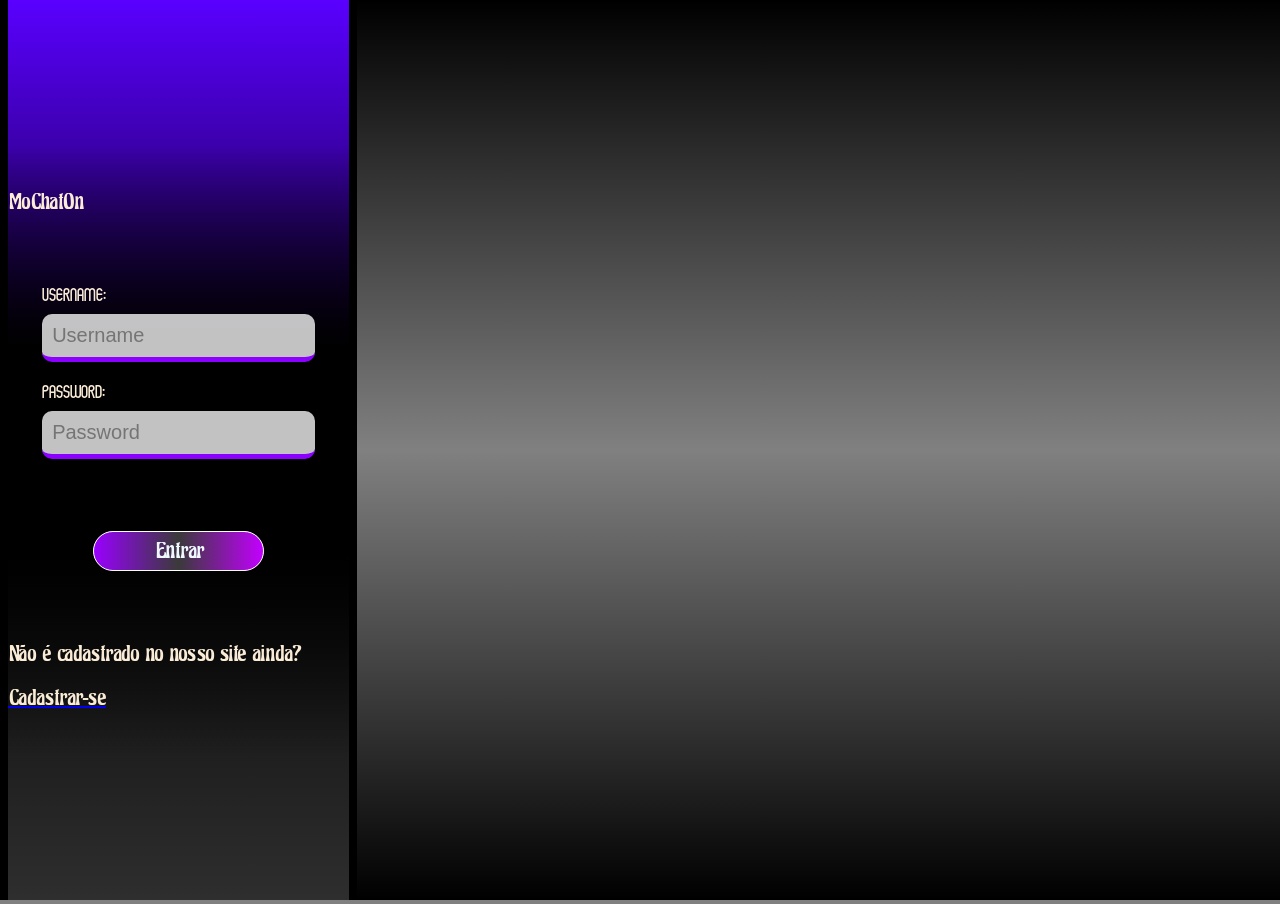
==== cadastrarUsuario.html @ 9bfd944b "Criação da tela de login Criado e estilizado a tela de login." ====
<!DOCTYPE html>
<html lang="PT-br">
<head>
    <meta charset="UTF-8">
    <meta name="viewport" content="width=device-width, initial-scale=1.0">
    <link href="./css/index.css" rel="stylesheet"> 
    <title>MoChatOn</title>
    <link rel="shortcut icon" href="./imagens/lojaIcone.jpg" type="image/png">

</head>
    <body>
        <section>
            <div id="secaoLogin">
                <div>
                    <p>MoChatOn</p>
                </div>
                <div id="secaoLoginInputs">
                    <div class="divInputLogin">
                        <label>Username:</label>
                        <input type="text" name="" id="nomeLogin" placeholder="Username">
                    </div>
                    <div class="divInputLogin">
                        <label>Password:</label>
                        <input type="password" name="" id="senhaLogin" placeholder="Password">
                    </div>
                </div>
                <button id="botaoLogar">Entrar</button>
                <div>
                    <p>Não é cadastrado no nosso site ainda?</p>

                    <div>
                        <a href="cadastrarUsuario.html"><p>Cadastrar-se</p></a>
                    </div>
                </div>
                
            </div>
        </section>
        <div id="divVideo">
            <video width="320" height="240" muted autoplay loop>
                <source src="videos/136971-765445566.mp4" type="video/mp4">
            </video>
        </div>
    </body>
</html>
---- css/index.css ----
@font-face {
    font-family: texto;
    src: url(../fontes/Excalibur\ Nouveau.ttf);
}

@font-face {
    font-family: titulo;
    src: url(../fontes/Rothwell.otf);
}

html {
    margin: 0px;
    padding: 0px;
    height: 100%;
}
body {
    background-color: gray;
    width: 100%;
    height: 100%;
    margin: 0px;
    padding: 0px;
    background-image: url(https://png.pngtree.com/background/20230417/original/pngtree-beautiful-moon-galaxy-background-picture-image_2446855.jpg);
    background-size: cover;
    display: flex;
}

#divVideo {
    position: relative;
    z-index: 1;
    width: 73%;
    height: 100%;
    background-image: linear-gradient(to bottom, black,rgba(0, 0, 0, 0),black);
}

video {
    position: relative;
    z-index: 0;
    width: 100%;
    height: 100%;
}

section {
    width: 27%;
    background-image: linear-gradient(to bottom, rgb(89, 0, 255),rgb(0, 0, 0),rgb(46, 46, 46));
    height: 100%;
    justify-self: left;
    display: flex;
    flex-direction: column;
    border-left: 8px solid black;
    border-right: 8px solid black;
    position: relative;
    z-index: 2;
    align-items: center;
    justify-content: center;
    font-family: texto;
}

#secaoLogin {
    background-image: linear-gradient(to bottom, rgba(0, 0, 0, 0), black,rgb(0, 0, 0),rgba(0, 0, 0, 0));
    width: 100%;
    height: 68%;
    display: flex;
    flex-direction: column;
    justify-content: space-around;
}

#secaoLogin p {
    justify-self: center;
    font-size: 20px;
    color: antiquewhite;
}

#secaoLoginInputs {
    display: flex;
    flex-direction: column;
    gap: 20px;
}

.divInputLogin {
    display: flex;
    flex-direction: column;
    gap: 10px;
    width: 80%;
    margin-inline: 10%;
    font-family: titulo;
}

.divInputLogin label{   
    color: antiquewhite;
}
.divInputLogin input {
    background-color: rgba(255, 255, 255, 0.76);
    border: none;
    border-bottom: 5px rgb(140, 0, 255) solid;
    padding: 10px;
    border-radius: 10px;
    font-size: 20px;
    color: black;
}

#botaoLogar {
    margin-top: 20px;
    height: 40px;
    width: 50%;
    align-self: center;
    border-radius: 20px;
    background-image: linear-gradient(to right, rgb(153, 0, 255), rgb(58, 58, 58),rgb(195, 0, 255));
    border: 1px solid white;
    color: aliceblue;
    font-family: texto;
    font-size: 20px;
}
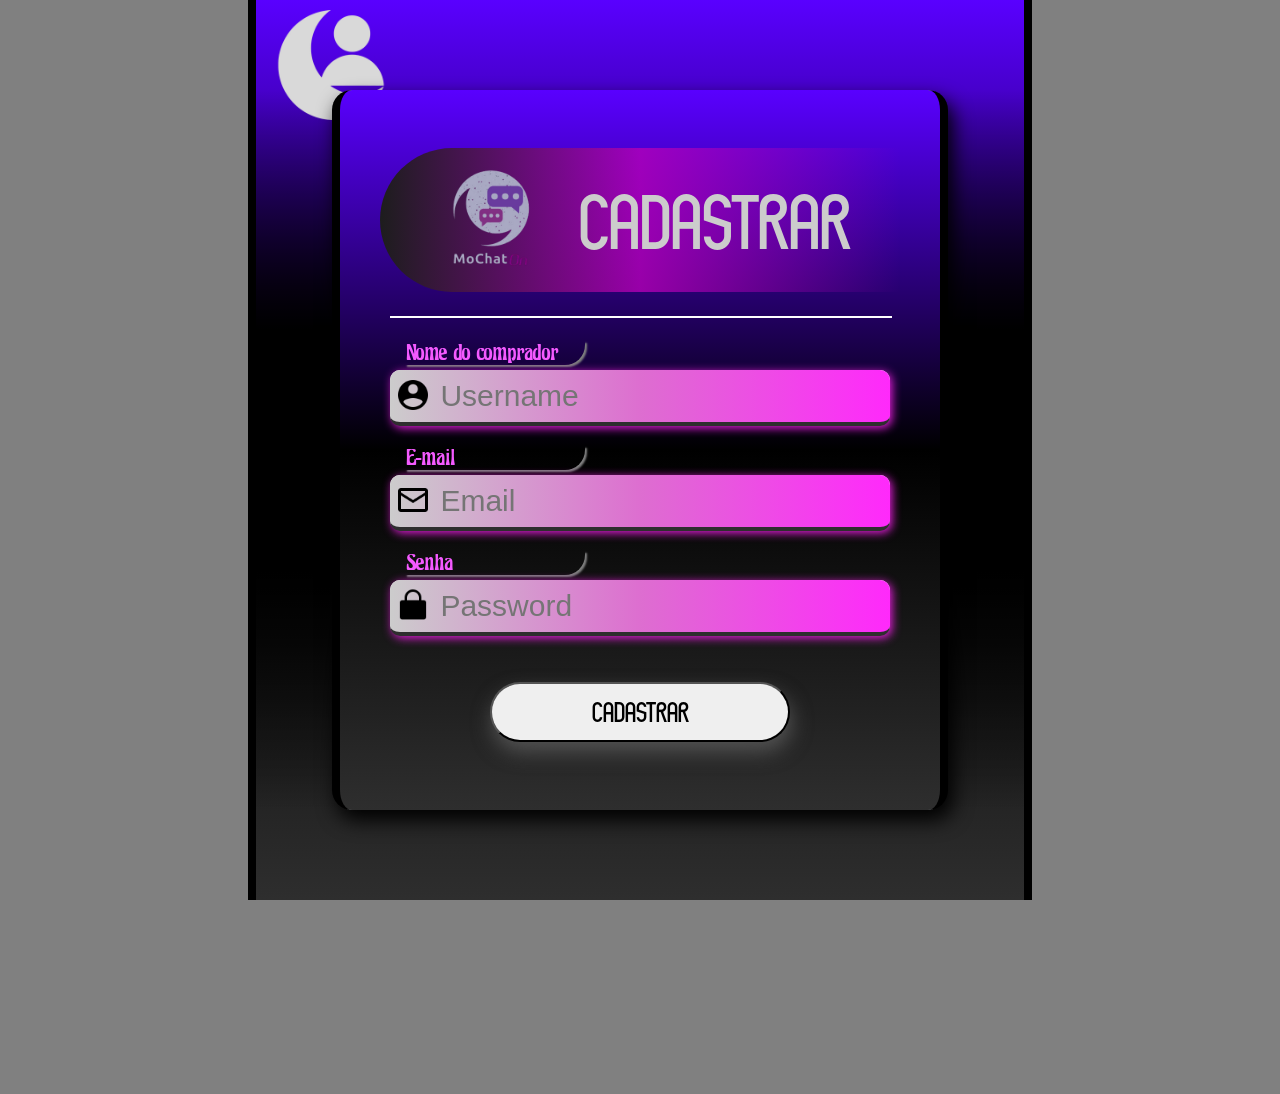
==== commit 90ab058d: "Melhoria no CSS da tela de login e página de Cadastro de usuário Melhoria no CSS da tela inicial do " ====
--- a/cadastrarUsuario.html
+++ b/cadastrarUsuario.html
@@ -3,41 +3,53 @@
 <head>
     <meta charset="UTF-8">
     <meta name="viewport" content="width=device-width, initial-scale=1.0">
-    <link href="./css/index.css" rel="stylesheet"> 
+    <link href="./css/cadastrarUsuario.css" rel="stylesheet"> 
     <title>MoChatOn</title>
-    <link rel="shortcut icon" href="./imagens/lojaIcone.jpg" type="image/png">
+    <link rel="shortcut icon" href="./imagens/MoChatOnSomenteIcone.png" type="image/png">
 
 </head>
     <body>
         <section>
             <div id="secaoLogin">
-                <div>
-                    <p>MoChatOn</p>
-                </div>
-                <div id="secaoLoginInputs">
-                    <div class="divInputLogin">
-                        <label>Username:</label>
-                        <input type="text" name="" id="nomeLogin" placeholder="Username">
-                    </div>
-                    <div class="divInputLogin">
-                        <label>Password:</label>
-                        <input type="password" name="" id="senhaLogin" placeholder="Password">
-                    </div>
-                </div>
-                <button id="botaoLogar">Entrar</button>
-                <div>
-                    <p>Não é cadastrado no nosso site ainda?</p>
-
-                    <div>
-                        <a href="cadastrarUsuario.html"><p>Cadastrar-se</p></a>
-                    </div>
-                </div>
-                
+                <img src="./imagens/iconePerfilLuaBranco.png" id="paginaCadastrar" alt="">
+                    <section id="cadastroUsuario">
+                                
+                            <div id="inicioCadastro">
+                                <a href="index.html"><img src="./imagens/MoChatOnGrandeSemFundo.png" class="iconeCadastrar"></a>
+                                <p>Cadastrar</p>
+                            </div>
+        
+                                <hr>
+                            <div id="inputsCadastros">
+                                <div class="inputCadastro">
+                                    <label for="nomeComprador">Nome do comprador</label>
+                                    <img src="./imagens/iconUsuarioPreto.png" class="iconeCadastro">
+                                    <input type="text" id="nomeComprador" placeholder="Username">
+                                    <span class="preencherCampo" id="preencherCampoCadastroNome">Todos os campos devem ser preenchidos.</span>
+                                </div>       
+        
+                                <div class="inputCadastro">
+                                    <label for="emailComprador">E-mail</label>
+                                    <img src="./imagens/email.png" class="iconeCadastro">
+                                    <input type="email" id="emailComprador" placeholder="Email">
+                                    <span class="preencherCampo" id="preencherCampoCadastroEmail">Todos os campos devem ser preenchidos.</span>
+                                </div> 
+        
+                                <div class="inputCadastro">
+                                    <label for="senhaComprador">Senha</label>
+                                    <img src="./imagens/cadeado.png" class="iconeCadastro">
+                                    <input type="password" id="senhaComprador" placeholder="Password">
+                                    <span class="preencherCampo" id="preencherCampoCadastroSenha">Todos os campos devem ser preenchidos.</span>
+                                </div> 
+                            </div>
+                                    <input id="button" type="button" value="Cadastrar" onclick="cadastrarComprador()">
+        
+                    </section>
             </div>
         </section>
-        <div id="divVideo">
+        <div id="videoFundo">
             <video width="320" height="240" muted autoplay loop>
-                <source src="videos/136971-765445566.mp4" type="video/mp4">
+                <source src="./videos/fundoCadastrarUsuario.mp4" type="video/mp4">
             </video>
         </div>
     </body>
--- a/css/cadastrarUsuario.css
+++ b/css/cadastrarUsuario.css
@@ -0,0 +1,233 @@
+@font-face {
+    font-family: texto;
+    src: url(../fontes/Excalibur\ Nouveau.ttf);
+}
+
+@font-face {
+    font-family: titulo;
+    src: url(../fontes/Rothwell.otf);
+}
+
+html {
+    margin: 0px;
+    padding: 0px;
+    height: 100%;
+}
+body {
+    background-color: gray;
+    width: 100%;
+    height: 100%;
+    margin: 0px;
+    padding: 0px;
+    background-image: url(https://img.freepik.com/free-vector/watercolour-smoke-background_91008-442.jpg?t=st=1733141103~exp=1733144703~hmac=8af6e921d47f5d1b16a589820c81b4a95d182f19b0ce061c1f3b920eec1ec17e&w=1380);
+    background-size: cover;
+    display: flex;
+    place-content: center;
+    overflow-x: hidden;
+    overflow-y: hidden;
+}
+
+#videoFundo {
+    height: 100%;
+    width: 100%;
+    position: absolute;
+    left: 0px;
+}
+
+#videoFundo video {
+    height: 150%;
+    width: 150%;
+    position: absolute;
+    left: -35vw;
+    top: -20vw;
+}
+
+#fundoCadastro {
+    width: 100%;
+    background-color: rgba(0, 0, 0, 0.315);
+    padding-top: 50px;
+    padding-bottom: 50px;
+    margin-top: 50px;
+    border-top: black 5px solid;
+    border-bottom: black 5px solid;
+}
+
+
+section {
+    width: 60%;
+    background-image: linear-gradient(to bottom, rgb(89, 0, 255),rgb(0, 0, 0),rgb(46, 46, 46));
+    height: 100%;
+    justify-self: left;
+    display: flex;
+    flex-direction: column;
+    border-left: 8px solid black;
+    border-right: 8px solid black;
+    position: relative;
+    z-index: 2;
+    align-items: center;
+    justify-content: center;
+    font-family: texto;
+}
+
+#secaoLogin {
+    background-image: linear-gradient(to bottom, rgba(0, 0, 0, 0), black,rgb(0, 0, 0),rgba(0, 0, 0, 0));
+    width: 100%;
+    height: 80%;
+    display: flex;
+    flex-direction: column;
+    justify-content: space-around;
+}
+
+#secaoLogin p {
+    justify-self: center;
+    font-size: 20px;
+    color: antiquewhite;
+}
+
+#secaoLoginInputs {
+    display: flex;
+    flex-direction: column;
+    gap: 20px;
+}
+
+#paginaCadastrar {
+    width: 110px;
+    position: absolute;
+    top: 10px;
+    margin-left: 20px;
+}
+
+#cadastroUsuario {
+    background-color: aliceblue;
+    justify-content: space-around;
+    color: aliceblue;
+    height: 90%;
+    width: 65%;
+    margin-inline: auto;
+    display: flex;
+    flex-direction: column;
+    padding: 50px;
+    border-radius: 20px;
+    box-shadow: 5px 10px 20px black;
+}
+
+#inicioCadastro {
+    width: auto;
+    margin: 0px;
+    color: black;
+    display: flex;
+    justify-content: left;
+    align-items: center;
+    gap: 3vw;
+    width: 100%;
+    height: 20%;
+    background-image: linear-gradient(to right, rgb(29, 29, 29),rgba(184, 0, 184, 0.775), rgba(0, 0, 0, 0));
+    border-top-left-radius: 90px;
+    border-bottom-left-radius: 90px;
+    padding-left: 30px;
+    padding: 10px;
+}
+
+#inicioCadastro p {
+    margin: 0px;
+    color: rgb(204, 204, 204);
+    font-family: titulo;
+    font-size: 70px;
+    text-align: -webkit-center;
+}
+
+#inicioCadastro img {
+    width: 7.8vw;
+    height: 7.8vw;
+    margin-left: 50px;
+}
+
+.iconeCadastro {
+    width: 36px;
+    height: 36px;
+    position: absolute;
+    margin-top: 36px;
+    margin-left: 5px;
+}
+
+.iconeCadastrar {
+    width: 50px;
+    height: 50px;
+}
+
+#inputsCadastros {
+    width: 100%;
+}
+
+.inputCadastro {
+    display: flex;
+    flex-direction: column;
+    width: 100%;
+    margin-bottom: 20px;
+}
+
+.inputCadastro span{
+    color: red;
+    font-size: 12px;
+    position: absolute;
+    margin-top: 60px;
+    display: none;
+}
+
+.inputCadastro label {
+    color: rgb(244, 90, 255);
+    box-shadow: 2px 2px 2px gray;
+    font-family: texto;
+    font-size: 20px;
+    margin-bottom: 5px;
+    margin-left: 15px;
+    width: 180px;
+    border-bottom-right-radius: 20px;
+}
+
+.inputCadastro input {
+    background-image: linear-gradient(to right, rgb(204, 204, 204), rgb(221, 110, 208),rgb(255, 41, 251));
+    border-radius: 10px;
+    border: none;
+    border-bottom: 4px solid rgb(46, 46, 46);
+    height: 50px;
+    font-size: 30px;
+    box-shadow: 2px 2px 10px rgb(230, 29, 220);
+    padding-left: 50px;
+}
+
+hr {
+    width: 100%;
+    border: 1px solid rgb(255, 255, 255);
+}
+
+#button {
+    width: 60%;
+    height: 60px;
+    font-family: titulo;
+    display: flex;
+    justify-self: center;
+    font-size: 25px;
+    border-radius: 100px;
+    margin-inline: auto;
+    margin-top: 10px;
+    margin-bottom: 10px;
+    box-shadow: 2px 10px 20px rgb(82, 82, 82);
+}
+
+#button:hover {
+    background-color: rgb(69, 69, 69);
+    font-size: 30px;
+    box-shadow: 2px 2px 20px rgb(255, 0, 230);
+    color: white;
+}
+
+.preencherCampo {
+    position: absolute;
+    display: flex;
+    font-size: 10px;
+    color: red;
+    text-decoration: underline;
+    display: block;
+}
+
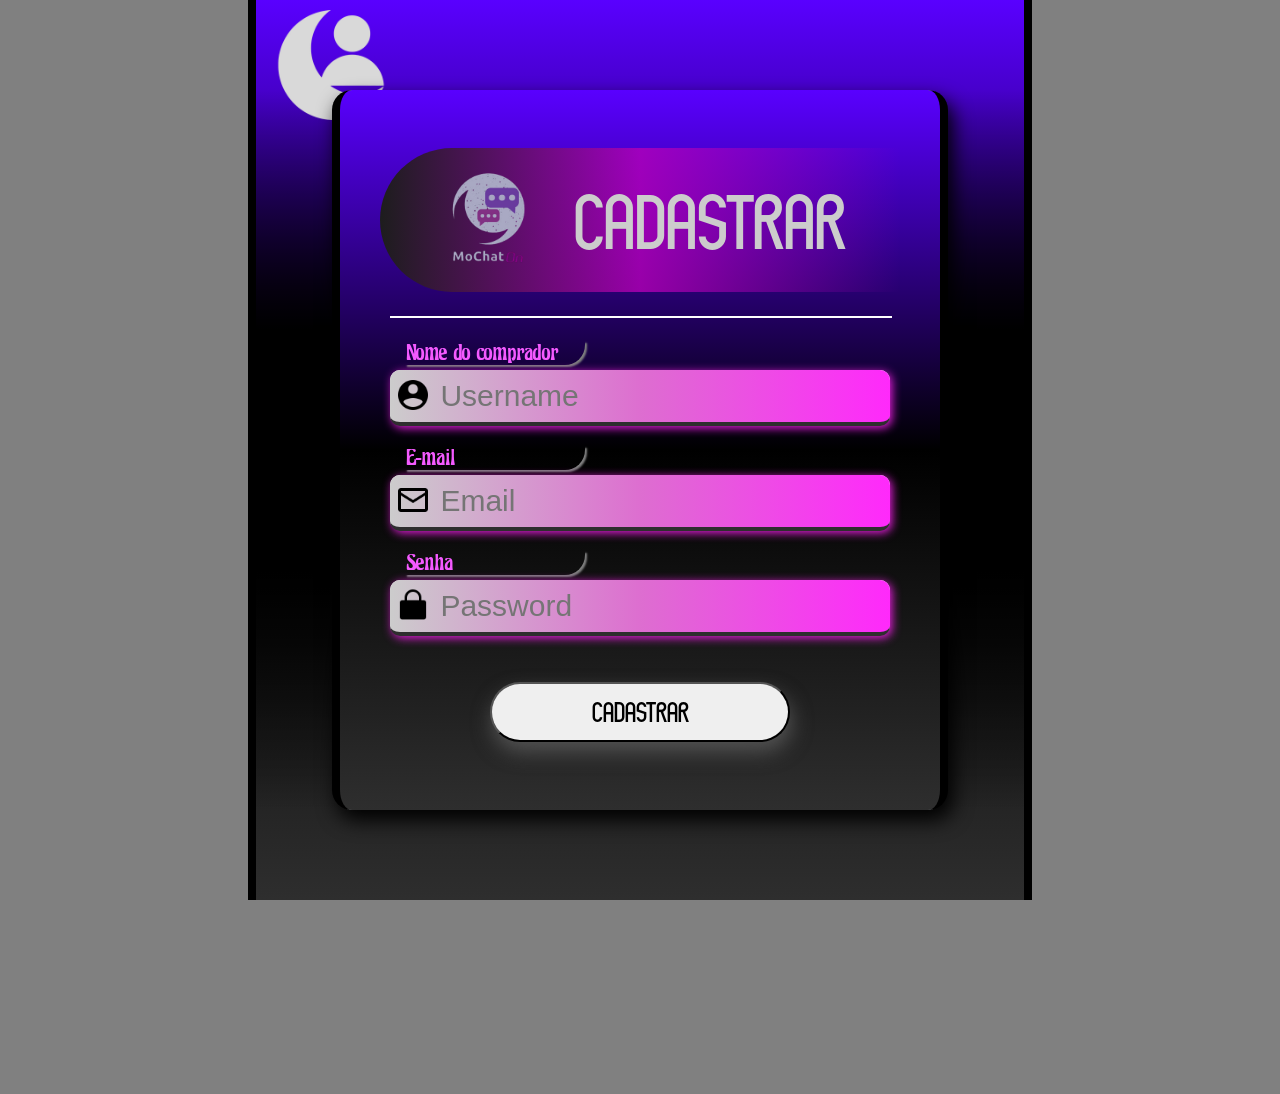
==== commit ded6bc95: "Definição de CSS chat e adicionado LocalStorage no chat Definição do CSS para o chat e as mensagens " ====
--- a/cadastrarUsuario.html
+++ b/cadastrarUsuario.html
@@ -15,7 +15,7 @@
                     <section id="cadastroUsuario">
                                 
                             <div id="inicioCadastro">
-                                <a href="index.html"><img src="./imagens/MoChatOnGrandeSemFundo.png" class="iconeCadastrar"></a>
+                                <a href="inicio_logarUsuario.html"><img src="./imagens/MoChatOnGrandeSemFundo.png" class="iconeCadastrar"></a>
                                 <p>Cadastrar</p>
                             </div>
         
--- a/css/cadastrarUsuario.css
+++ b/css/cadastrarUsuario.css
@@ -137,8 +137,8 @@
 }
 
 #inicioCadastro img {
-    width: 7.8vw;
-    height: 7.8vw;
+    width: 7.4vw;
+    height: 7.4vw;
     margin-left: 50px;
 }
 
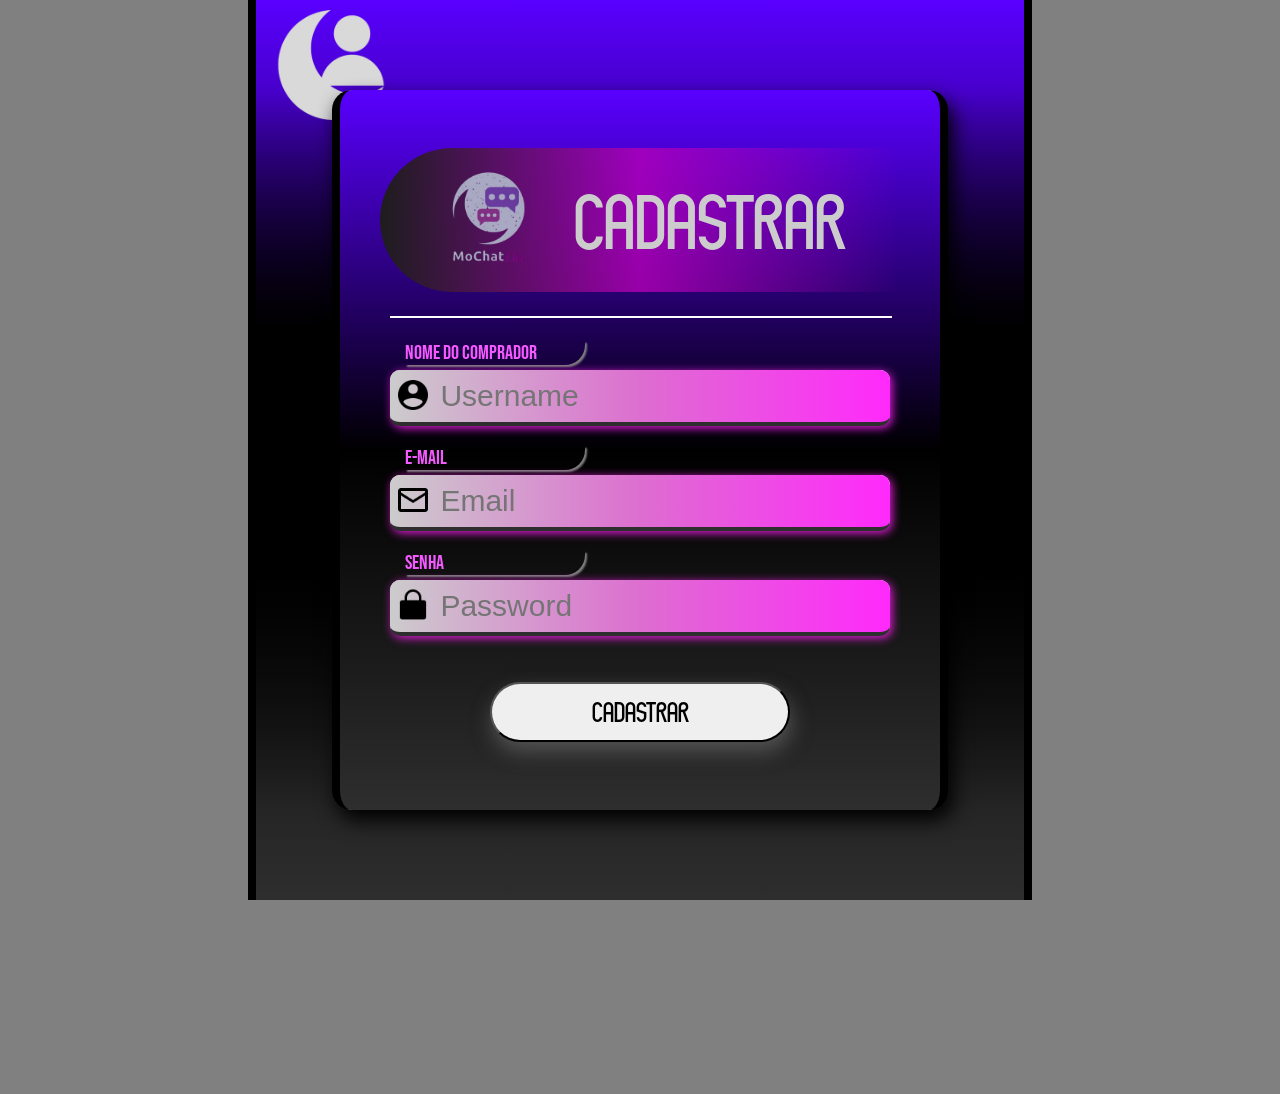
==== commit 460452f6: "ìcone com Letra inicial do nome da conta. Ícone com a letra inicial do nome da conta adicionado às c" ====
--- a/cadastrarUsuario.html
+++ b/cadastrarUsuario.html
@@ -22,27 +22,27 @@
                                 <hr>
                             <div id="inputsCadastros">
                                 <div class="inputCadastro">
-                                    <label for="nomeComprador">Nome do comprador</label>
+                                    <label for="nomeUsuario">Nome do comprador</label>
                                     <img src="./imagens/iconUsuarioPreto.png" class="iconeCadastro">
-                                    <input type="text" id="nomeComprador" placeholder="Username">
+                                    <input type="text" id="nomeUsuario" placeholder="Username">
                                     <span class="preencherCampo" id="preencherCampoCadastroNome">Todos os campos devem ser preenchidos.</span>
                                 </div>       
         
                                 <div class="inputCadastro">
-                                    <label for="emailComprador">E-mail</label>
+                                    <label for="emailUsuario">E-mail</label>
                                     <img src="./imagens/email.png" class="iconeCadastro">
-                                    <input type="email" id="emailComprador" placeholder="Email">
+                                    <input type="email" id="emailUsuario" placeholder="Email">
                                     <span class="preencherCampo" id="preencherCampoCadastroEmail">Todos os campos devem ser preenchidos.</span>
                                 </div> 
         
                                 <div class="inputCadastro">
-                                    <label for="senhaComprador">Senha</label>
+                                    <label for="senhaUsuario">Senha</label>
                                     <img src="./imagens/cadeado.png" class="iconeCadastro">
-                                    <input type="password" id="senhaComprador" placeholder="Password">
+                                    <input type="password" id="senhaUsuario" placeholder="Password">
                                     <span class="preencherCampo" id="preencherCampoCadastroSenha">Todos os campos devem ser preenchidos.</span>
                                 </div> 
                             </div>
-                                    <input id="button" type="button" value="Cadastrar" onclick="cadastrarComprador()">
+                                    <input id="button" type="button" value="Cadastrar" onclick="cadastrarUsuario()">
         
                     </section>
             </div>
@@ -52,5 +52,6 @@
                 <source src="./videos/fundoCadastrarUsuario.mp4" type="video/mp4">
             </video>
         </div>
+        <script src="javascript/cadastrarUsuario.js"></script>
     </body>
 </html>
--- a/css/cadastrarUsuario.css
+++ b/css/cadastrarUsuario.css
@@ -1,6 +1,6 @@
 @font-face {
     font-family: texto;
-    src: url(../fontes/Excalibur\ Nouveau.ttf);
+    src: url(../fontes/BebasNeue-Regular.ttf);
 }
 
 @font-face {
@@ -170,7 +170,7 @@
     color: red;
     font-size: 12px;
     position: absolute;
-    margin-top: 60px;
+    margin-top: 4.5vw;
     display: none;
 }
 
@@ -230,4 +230,3 @@
     text-decoration: underline;
     display: block;
 }
-
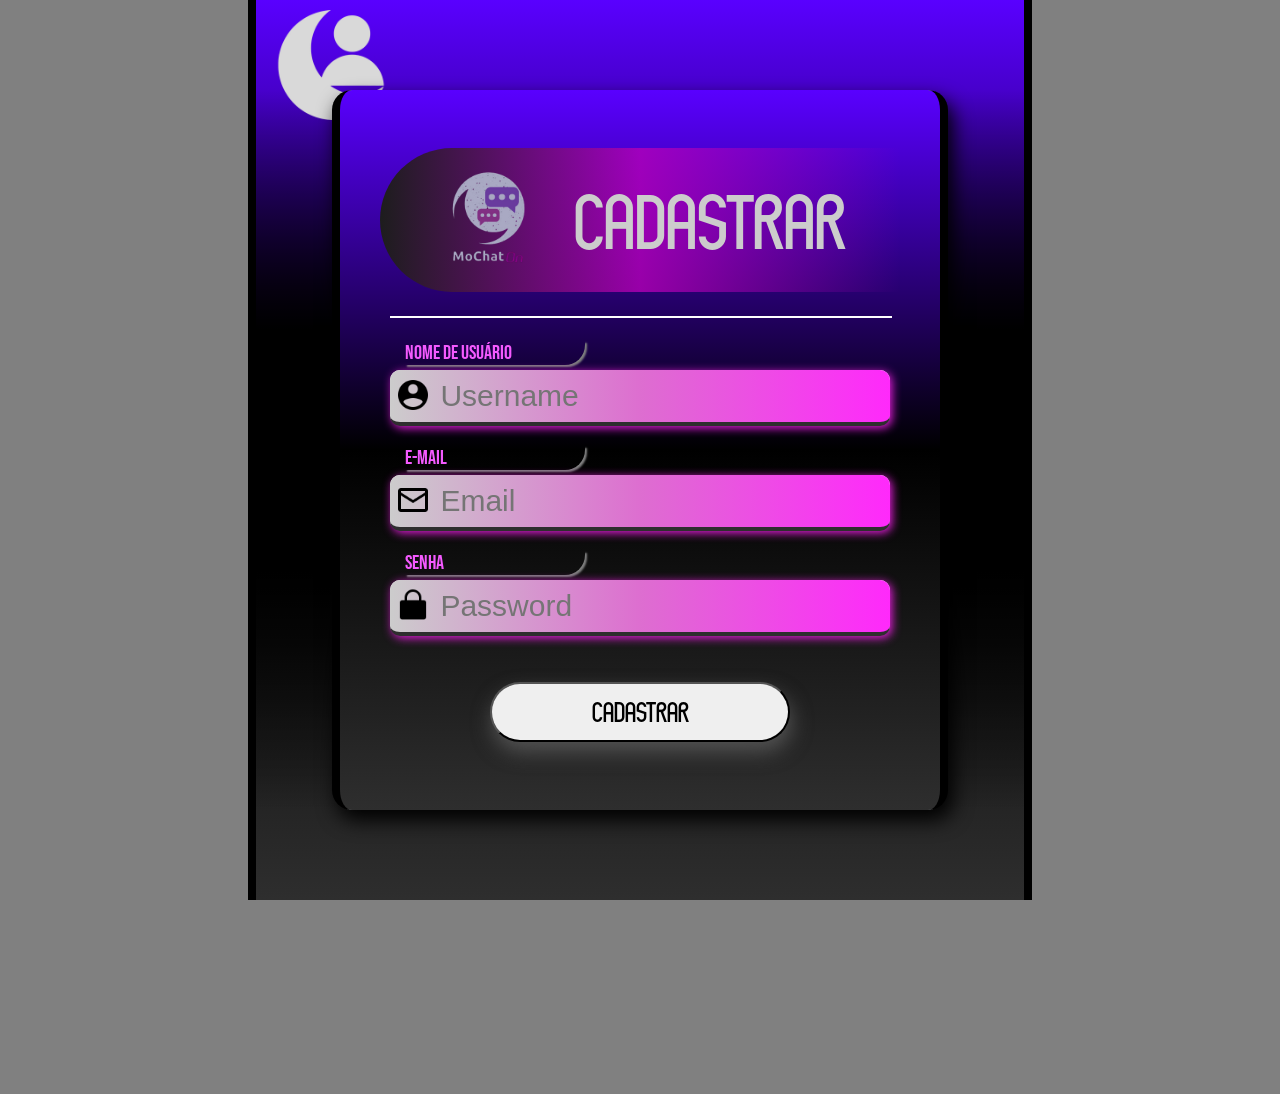
==== commit 3d55f12a: "Aparecer o usuário "Digitando..." - chat privado. Implementado a função de quando outra aba com outr" ====
--- a/cadastrarUsuario.html
+++ b/cadastrarUsuario.html
@@ -22,24 +22,24 @@
                                 <hr>
                             <div id="inputsCadastros">
                                 <div class="inputCadastro">
-                                    <label for="nomeUsuario">Nome do comprador</label>
+                                    <label for="nomeUsuario">Nome de Usuário</label>
                                     <img src="./imagens/iconUsuarioPreto.png" class="iconeCadastro">
                                     <input type="text" id="nomeUsuario" placeholder="Username">
-                                    <span class="preencherCampo" id="preencherCampoCadastroNome">Todos os campos devem ser preenchidos.</span>
+                                    <span class="preencherCampo" id="preencherCampoCadastroNome">*Todos os campos devem ser preenchidos.</span>
                                 </div>       
         
                                 <div class="inputCadastro">
                                     <label for="emailUsuario">E-mail</label>
                                     <img src="./imagens/email.png" class="iconeCadastro">
                                     <input type="email" id="emailUsuario" placeholder="Email">
-                                    <span class="preencherCampo" id="preencherCampoCadastroEmail">Todos os campos devem ser preenchidos.</span>
+                                    <span class="preencherCampo" id="preencherCampoCadastroEmail">*Todos os campos devem ser preenchidos.</span>
                                 </div> 
         
                                 <div class="inputCadastro">
                                     <label for="senhaUsuario">Senha</label>
                                     <img src="./imagens/cadeado.png" class="iconeCadastro">
                                     <input type="password" id="senhaUsuario" placeholder="Password">
-                                    <span class="preencherCampo" id="preencherCampoCadastroSenha">Todos os campos devem ser preenchidos.</span>
+                                    <span class="preencherCampo" id="preencherCampoCadastroSenha">*Todos os campos devem ser preenchidos.</span>
                                 </div> 
                             </div>
                                     <input id="button" type="button" value="Cadastrar" onclick="cadastrarUsuario()">
--- a/css/cadastrarUsuario.css
+++ b/css/cadastrarUsuario.css
@@ -213,6 +213,7 @@
     margin-top: 10px;
     margin-bottom: 10px;
     box-shadow: 2px 10px 20px rgb(82, 82, 82);
+    cursor: pointer;
 }
 
 #button:hover {
